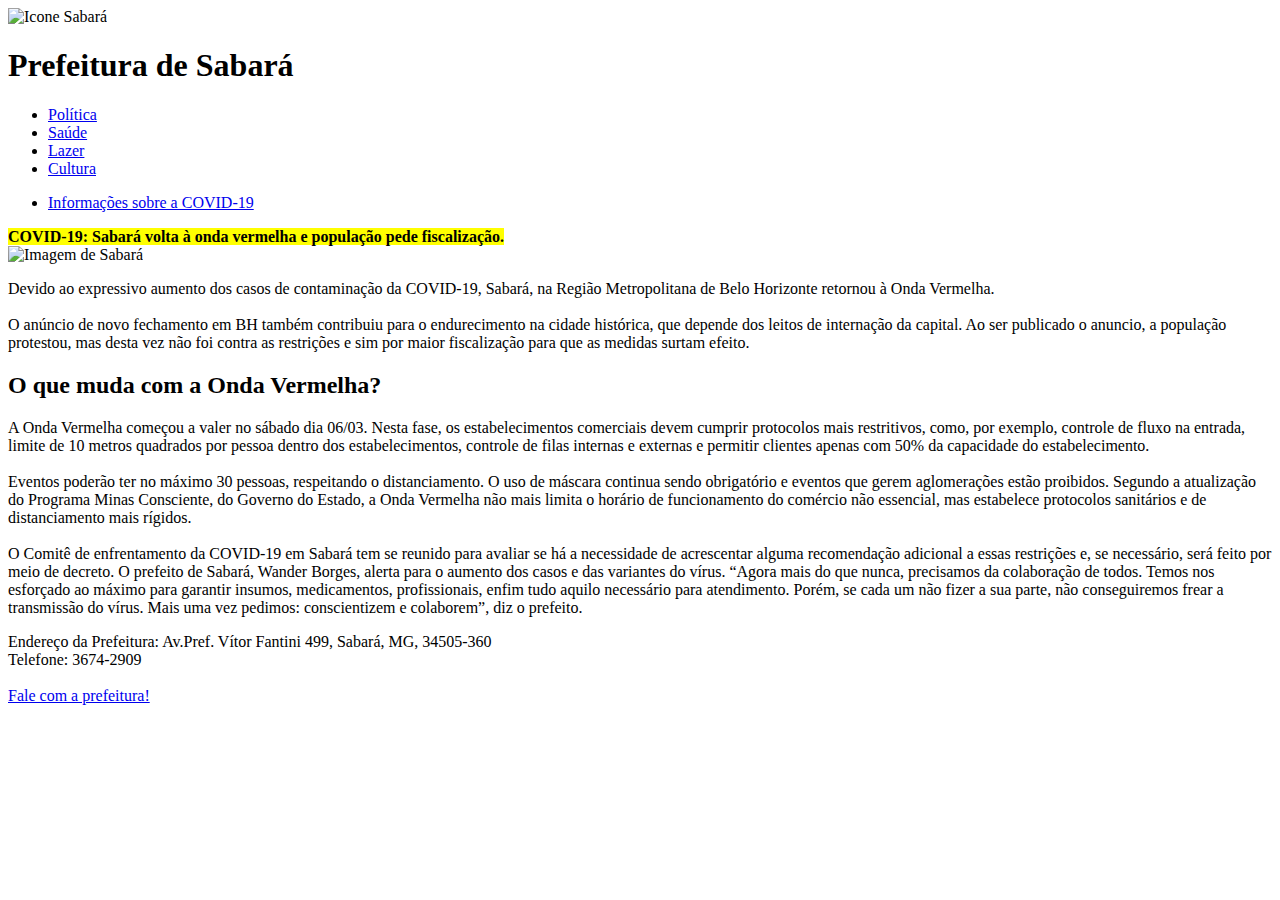
==== index.html @ 5dcb74da "Update index.html" ====
<!DOCTYPE html>
    <html lang="pt-br">
        <head>
            <meta charset="UTF-8">
            <link rel="hortcut icon" href="../Img/Iconsabará-removebg-preview.png">
            <link rel="stylesheet" href="Principal.css">
            <meta name="keywords" content="Jornal, Sabará, Notícia"/>
            <meta name="author" content="Felipe Augusto"/>
            <title>PSB | Prefeitura de Sabará</title>
        </head>
        <body>
            <Header>
                <img src="../Img/Iconsabará-removebg-preview.png" alt="Icone Sabará" class="img1">
                <h1>Prefeitura de Sabará</h1>
                    <Nav>
                        <ul>
                            <li><a href="./Politica/Política.html">Política</a></li>
                            <li><a href="./Saúde/Saúde.html">Saúde</a></li>
                            <li><a href="./Lazer/Lazer.html">Lazer</a></li>
                            <li><a href="./Cultura/Cultura.html">Cultura</a></li>
                        </ul>
                    </Nav>
                    <nav>
                        <ul>
                            <li><a href="./Covid/covid.html">Informações sobre a COVID-19</a></li>
                        </ul>
                    </nav>
            </Header>
            
            <main>
                <div class="seçãocovid"><mark><strong>COVID-19: Sabará volta à onda vermelha e população pede fiscalização.</strong></mark></div>
                <img src="../Img/sabaraimg1.jpg" alt="Imagem de Sabará" class="img2">
                <!--Parágrafo 1-->      
                <P>Devido ao expressivo aumento dos casos de contaminação da COVID-19, Sabará, na Região Metropolitana de Belo Horizonte retornou à Onda Vermelha.<br/><br/>O anúncio de novo fechamento em BH também contribuiu para o endurecimento na cidade histórica, que depende dos leitos de internação da capital.
                Ao ser publicado o anuncio, a população protestou, mas desta vez não foi contra as restrições e sim por maior fiscalização para que as medidas surtam efeito.</P>
                <h2>O que muda com a Onda Vermelha?</h2>
                 <!--Parágrafo 2--> 
                <p>A Onda Vermelha começou a valer no sábado dia 06/03. Nesta fase, os estabelecimentos comerciais devem cumprir protocolos mais restritivos, como, por exemplo, controle de fluxo na entrada, limite de 10 metros quadrados por pessoa dentro dos estabelecimentos, controle de filas internas e externas e permitir clientes apenas com 50% da capacidade do estabelecimento.<br/><br/>Eventos poderão ter no máximo 30 pessoas, respeitando o distanciamento. O uso de máscara continua sendo obrigatório e eventos que gerem aglomerações estão proibidos. Segundo a atualização do Programa Minas Consciente, do Governo do Estado, a Onda Vermelha não mais limita o horário de funcionamento do comércio não essencial, mas estabelece protocolos sanitários e de distanciamento mais rígidos.<br/><br/>O Comitê de enfrentamento da COVID-19 em Sabará tem se reunido para avaliar se há a necessidade de acrescentar alguma recomendação adicional a essas restrições e, se necessário, será feito por meio de decreto. O prefeito de Sabará, Wander Borges, alerta para o aumento dos casos e das variantes do vírus. “Agora mais do que nunca, precisamos da colaboração de todos. Temos nos esforçado ao máximo para garantir insumos, medicamentos, profissionais, enfim tudo aquilo necessário para atendimento. Porém, se cada um não fizer a sua parte, não conseguiremos frear a transmissão do vírus. Mais uma vez pedimos: conscientizem e colaborem”, diz o prefeito. </p>
            </main>
            
                <footer>
                    <p class="p3">Endereço da Prefeitura: Av.Pref. Vítor Fantini 499, Sabará, MG, 34505-360<br/>
                    Telefone: 3674-2909<br/><br/>
                    <a href="https://l.instagram.com/?u=http%3A%2F%2Fsabara.mg.gov.br%2F&e=ATPnMOwlnccbr1za-zJTaKfaOKFLwCJK4bC8bku4INRD8A7u1FqWSkwPaEkhcDx6EB5BHCJTTClrgmqv6iEJAyHDw0iSgXjxMzJTQA&s=1" class="p3">Fale com a prefeitura!</a>
                </p>
                </footer>
            
        </body>
    </html>
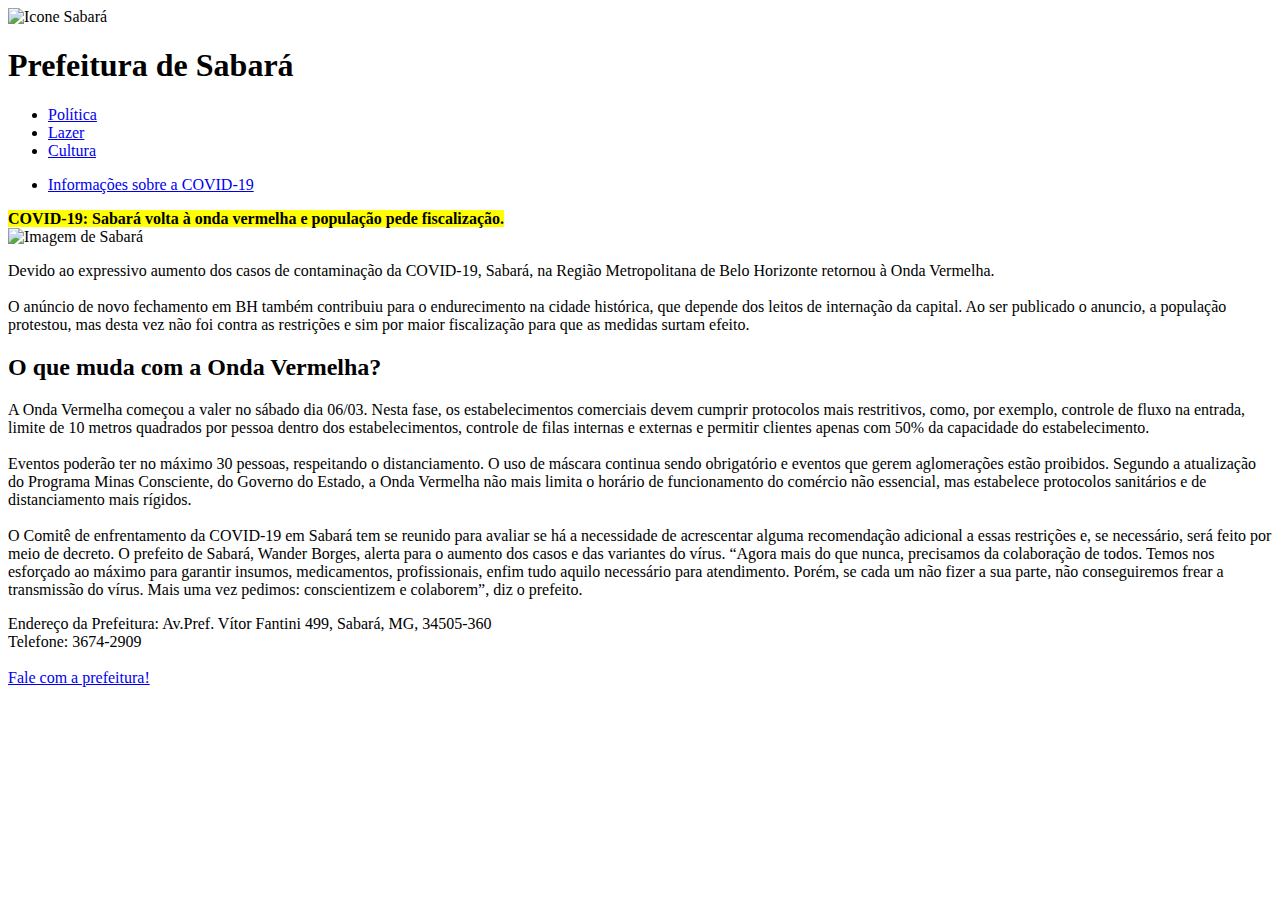
==== commit 6af0bfdc: "Update index.html" ====
--- a/index.html
+++ b/index.html
@@ -2,7 +2,7 @@
     <html lang="pt-br">
         <head>
             <meta charset="UTF-8">
-            <link rel="hortcut icon" href="../Img/Iconsabará-removebg-preview.png">
+            <link rel="hortcut icon" href="./Img/Iconsabará-removebg-preview.png">
             <link rel="stylesheet" href="Principal.css">
             <meta name="keywords" content="Jornal, Sabará, Notícia"/>
             <meta name="author" content="Felipe Augusto"/>
@@ -10,12 +10,11 @@
         </head>
         <body>
             <Header>
-                <img src="../Img/Iconsabará-removebg-preview.png" alt="Icone Sabará" class="img1">
+                <img src="./Img/Iconsabará-removebg-preview.png" alt="Icone Sabará" class="img1">
                 <h1>Prefeitura de Sabará</h1>
                     <Nav>
                         <ul>
                             <li><a href="./Politica/Política.html">Política</a></li>
-                            <li><a href="./Saúde/Saúde.html">Saúde</a></li>
                             <li><a href="./Lazer/Lazer.html">Lazer</a></li>
                             <li><a href="./Cultura/Cultura.html">Cultura</a></li>
                         </ul>
@@ -29,7 +28,7 @@
             
             <main>
                 <div class="seçãocovid"><mark><strong>COVID-19: Sabará volta à onda vermelha e população pede fiscalização.</strong></mark></div>
-                <img src="../Img/sabaraimg1.jpg" alt="Imagem de Sabará" class="img2">
+                <img src="./Img/sabaraimg1.jpg" alt="Imagem de Sabará" class="img2">
                 <!--Parágrafo 1-->      
                 <P>Devido ao expressivo aumento dos casos de contaminação da COVID-19, Sabará, na Região Metropolitana de Belo Horizonte retornou à Onda Vermelha.<br/><br/>O anúncio de novo fechamento em BH também contribuiu para o endurecimento na cidade histórica, que depende dos leitos de internação da capital.
                 Ao ser publicado o anuncio, a população protestou, mas desta vez não foi contra as restrições e sim por maior fiscalização para que as medidas surtam efeito.</P>
